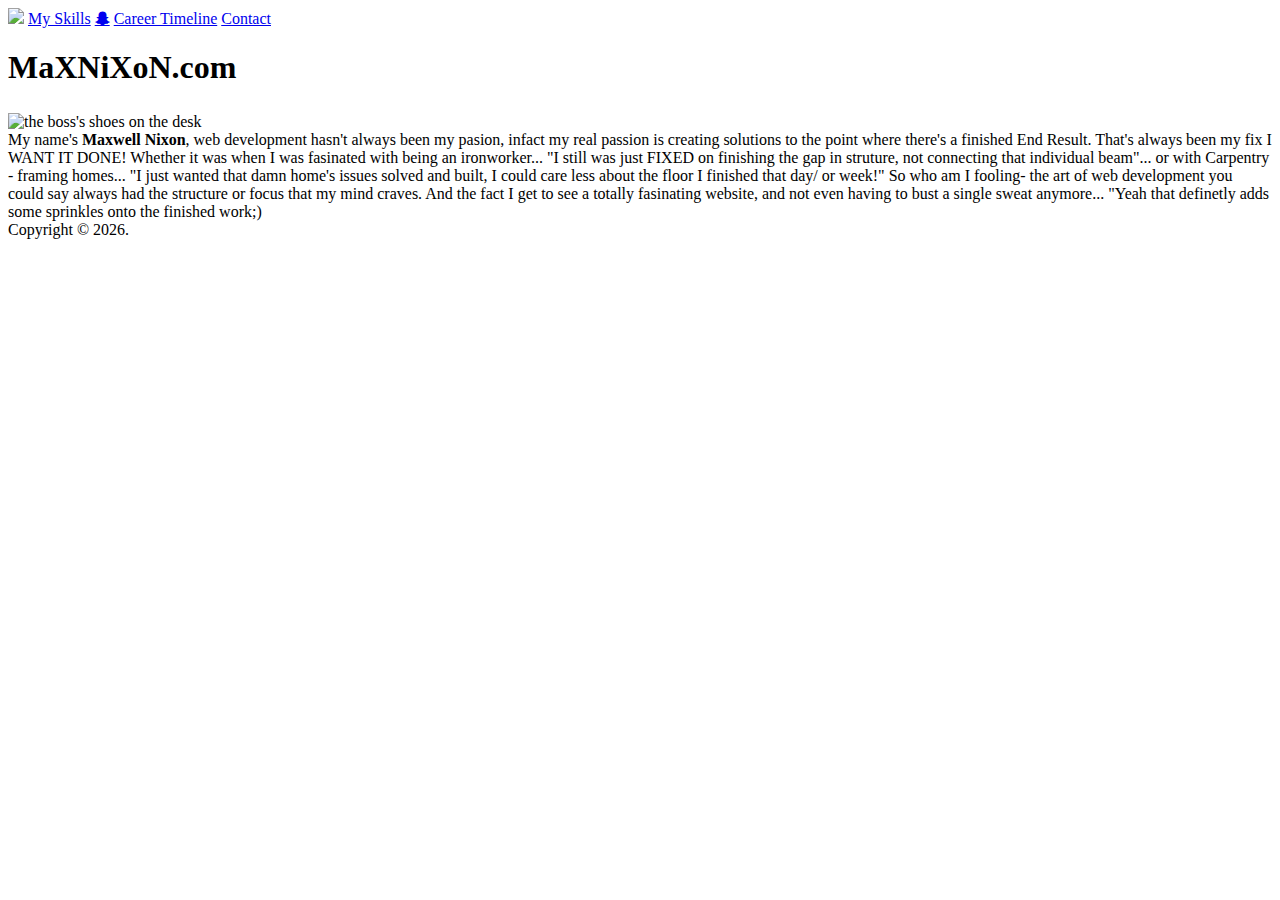
==== index.html @ c65a6203 "pushed maxnixon.com homepage to git" ====
<!DOCTYPE html>
<html>
<head>
	<meta charset="utf-8">
	<meta http-equiv="X-UA-Compatible" content="IE=edge">
	<title></title>
	<!-- attatch css file -->
	<link rel="stylesheet" href="css/style.css">
	<link rel="stylesheet" href="https://cdnjs.cloudflare.com/ajax/libs/font-awesome/4.7.0/css/font-awesome.min.css">	
</head>
<body>
	<header>
			<nav>
						<img src="rastaHeader.jpg">
						<a href="skills.html">My Skills</a>
						<a href="#" class="fa fa-snapchat-ghost"></a>
						<a href="timeline.html">Career Timeline</a>
						<a href="contact.html">Contact</a>
				</nav>
</header>

<h1 id="title"><span class="red">M</span><span class="yellow">a</span><span class="green"><strong>X</strong></span><span class="red">N</pan><span class="yellow">i</span><span class="green"<strong>X</strong></span><span class="red">o</span><span class="yellow">N</span><span class="green">.</span<span class="red">c</span><span class="yellow">o</span><span class="green">m</span></h1>

<div id="background">
			<div class="container">
				<img src="https://w-dog.net/wallpapers/13/18/324510447326199/shoes-table-a-camera.jpg" alt="the boss's shoes on the desk" align="middle" class="image">
						<div class="overlay">
									<div class="text">My name's <strong>Maxwell Nixon</strong>, web development hasn't always been my pasion, infact my real passion is creating solutions to the point where there's a finished End Result. That's always been my fix I WANT IT DONE! Whether it was when I was fasinated with being an ironworker... "I still was just FIXED on finishing the gap in struture, not connecting that individual beam"... or with Carpentry - framing homes... "I just wanted that damn home's issues solved and built, I could care less about the floor I finished that day/ or week!" So who am I fooling- the art of web development you could say always had the structure or focus that my mind craves. And the fact I get to see a totally fasinating website, and not even having to bust a single sweat anymore... "Yeah that definetly adds some sprinkles onto the finished work;)
									</div>
						</div>
				</div>
</div>
<footer>
      Copyright &copy <script>document.write(new Date().getFullYear())</script>.
</footer>
</body>
</html>
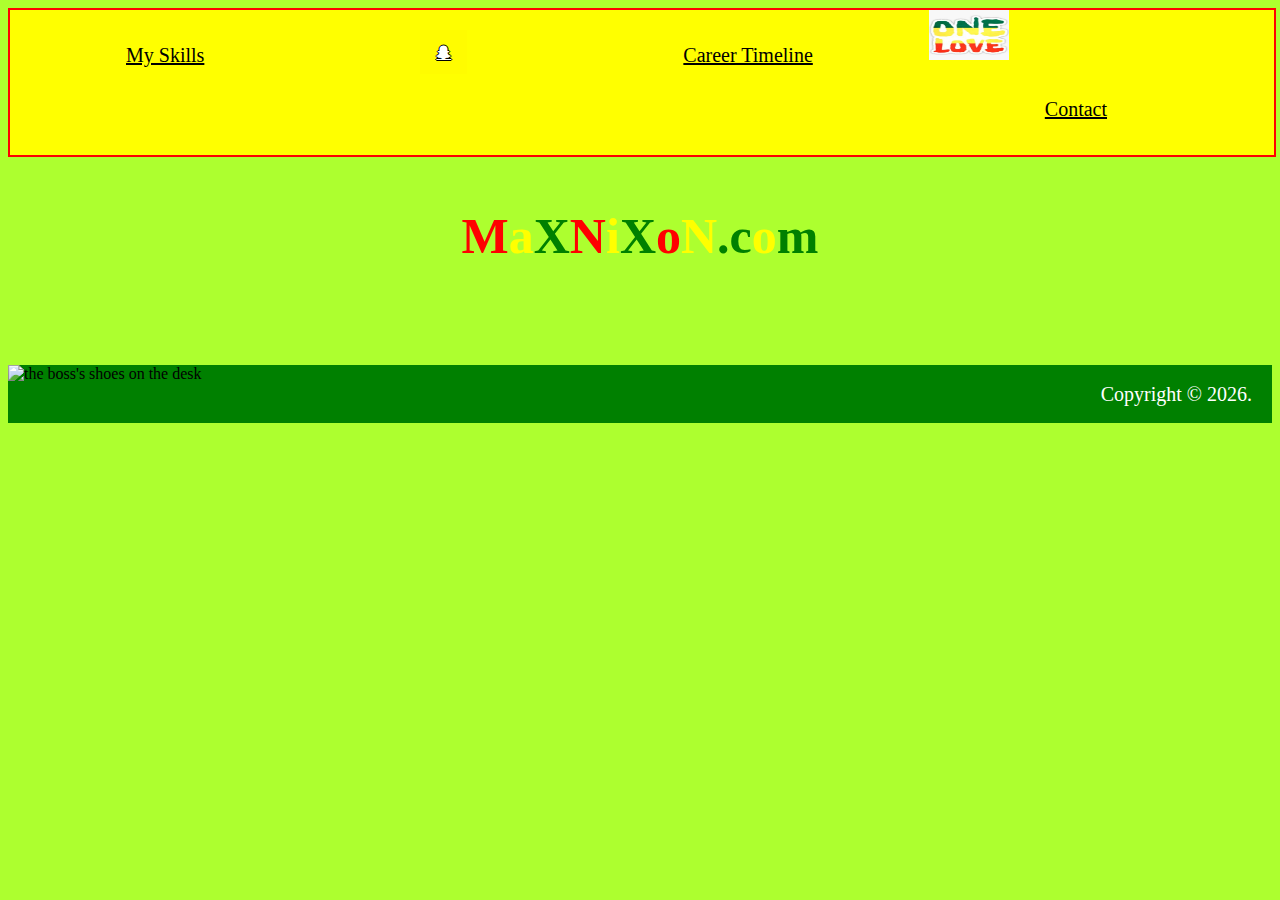
==== commit 329bc51f: "changed the main image" ====
--- a/index.html
+++ b/index.html
@@ -23,7 +23,7 @@
 
 <div id="background">
 			<div class="container">
-				<img src="https://w-dog.net/wallpapers/13/18/324510447326199/shoes-table-a-camera.jpg" alt="the boss's shoes on the desk" align="middle" class="image">
+				<img src="https://img1.etsystatic.com/152/1/13838241/il_340x270.1147323223_ikgl.jpg" alt="the boss's shoes on the desk" align="middle" class="image">
 						<div class="overlay">
 									<div class="text">My name's <strong>Maxwell Nixon</strong>, web development hasn't always been my pasion, infact my real passion is creating solutions to the point where there's a finished End Result. That's always been my fix I WANT IT DONE! Whether it was when I was fasinated with being an ironworker... "I still was just FIXED on finishing the gap in struture, not connecting that individual beam"... or with Carpentry - framing homes... "I just wanted that damn home's issues solved and built, I could care less about the floor I finished that day/ or week!" So who am I fooling- the art of web development you could say always had the structure or focus that my mind craves. And the fact I get to see a totally fasinating website, and not even having to bust a single sweat anymore... "Yeah that definetly adds some sprinkles onto the finished work;)
 									</div>
--- a/css/style.css
+++ b/css/style.css
@@ -0,0 +1,124 @@
+header nav .fa-snapchat-ghost {
+  background: #fffc00;
+  color:white;
+  text-shadow: -1px 0 black, 0 1px black, 1px 0 black, 0 -1px black;
+float: left;
+  display: block;
+}
+
+nav a {
+  
+  color: black;
+  font-family: 'Times New Roman', Times, serif;
+  font-size: 20px;
+  margin:20px 100px 20px 100px;
+  padding: 14px 16px;
+  text-align: middle;
+  text-decoration: underline;
+  float: left;
+  display: block;
+  
+}
+body{
+  background-color: greenyellow;
+}
+header nav {
+  overflow: hidden;
+  background-color: yellow;
+  position: static;
+  top: 0;
+  width: 100%;
+  border: 2px solid red;
+}
+nav img {
+  height: 50px;
+  width: 80px;
+
+}
+header {
+  background: yellow;
+  position: static;
+  margin-bottom: 50px;
+  
+}
+#title  {
+  font-family: cursive;
+  font-size: 50px;
+  text-align: center;
+  position: static;
+  display: block;
+  margin: auto;
+}
+#title .red {
+  color: red;
+}
+#title .yellow{
+  color:yellow;
+}
+#title .green{
+  color: green;
+}
+#title:hover {
+  font-weight: bold;
+  font-size: 100px;
+  border: 1rem dashed red;
+}
+footer{
+  background:green;
+  color:white;
+  text-align: right;
+  padding-right: 20px;
+  font-size: 20px;
+  height: 40px;
+
+}
+#background {
+  background-color: green;
+  background-size: cover;
+}
+
+
+
+.container {
+        position: relative;
+        width: 100%;
+				height:90%;
+        margin-top: 100px
+        }
+
+        .image {
+        display: block;
+        width: 100%;
+        height: auto;
+        }
+
+        .overlay {
+        position: absolute;
+        top: 0;
+        bottom: 0;
+        left: 0;
+        right: 0;
+        height: 100%;
+        width: 100%;
+        opacity: 0;
+        transition: .5s ease;
+        background-color: red
+        }
+
+        .container:hover .overlay {
+        opacity: 1;
+        }
+
+        .text {
+        color: yellow;
+        font-size: 22px;
+        position: absolute;
+        top: 50%;
+        left: 50%;
+        transform: translate(-50%, -50%);
+        -ms-transform: translate(-50%, -50%);
+        border: 2px dashed yellow;
+        border-radius: 35px;
+        padding: 105px;
+        }
+       